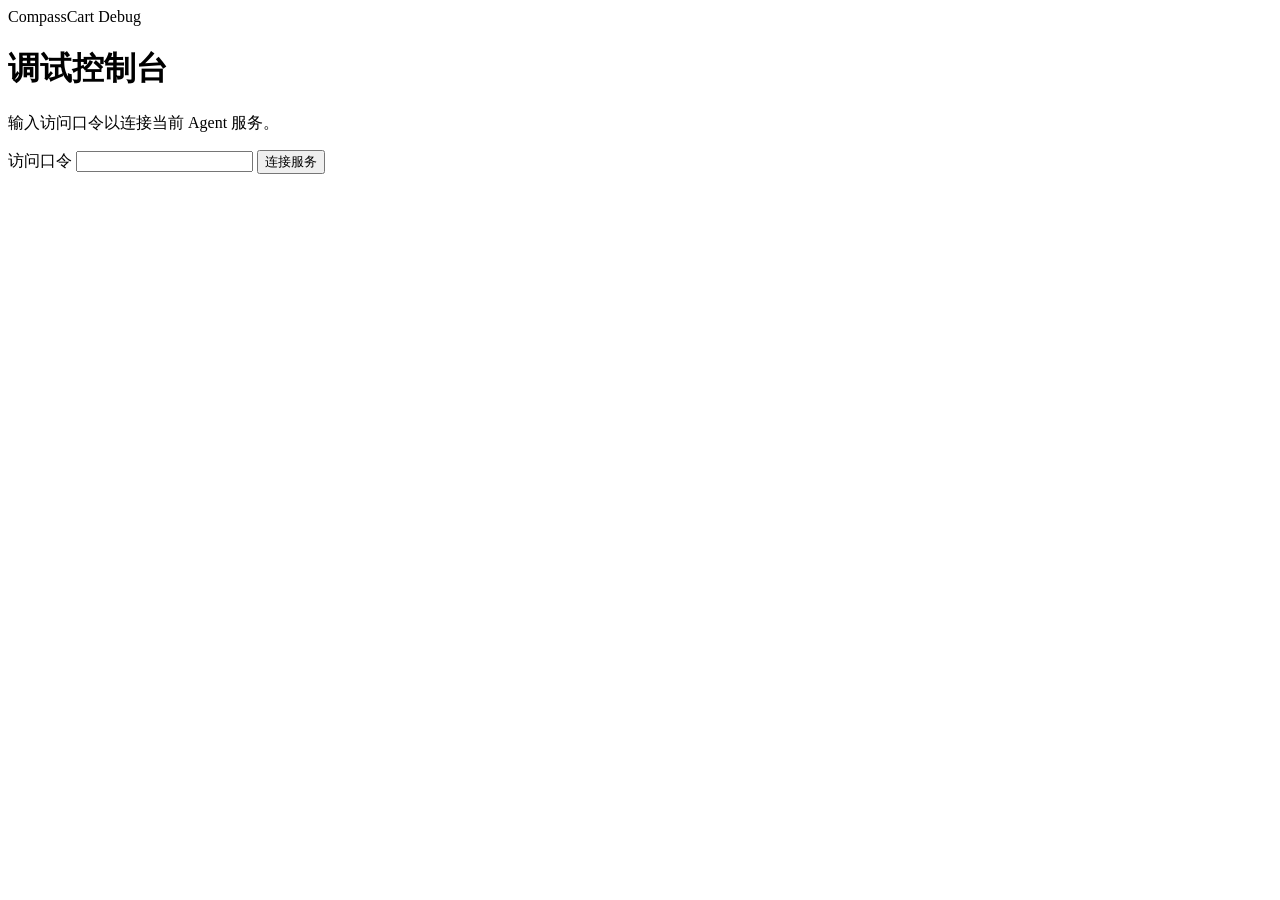
==== src/compasscart_debug/static/index.html @ 07c61e07 "feat: add three-pane debug console shell" ====
<!doctype html>
<html lang="zh-CN">
  <head>
    <meta charset="utf-8">
    <meta name="viewport" content="width=device-width, initial-scale=1">
    <meta name="color-scheme" content="light">
    <title>CompassCart Debug</title>
    <link rel="stylesheet" href="/static/styles.css">
  </head>
  <body>
    <div id="login-view" class="login-view">
      <form id="login-form" class="login-form" novalidate>
        <div class="wordmark" aria-label="CompassCart Debug">CompassCart Debug</div>
        <h1>调试控制台</h1>
        <p class="login-copy">输入访问口令以连接当前 Agent 服务。</p>
        <label for="access-token">访问口令</label>
        <input id="access-token" name="token" type="password" autocomplete="current-password" required>
        <p id="login-error" class="form-error" role="alert" hidden></p>
        <button class="button button-primary button-wide" type="submit">连接服务</button>
      </form>
    </div>

    <div id="app-view" class="app-view" hidden>
      <header id="app-header" class="app-header">
        <div class="brand-block">
          <div class="wordmark">CompassCart Debug</div>
          <div class="agent-health" id="agent-health"><span class="status-dot" aria-hidden="true"></span><span id="agent-status">未连接</span></div>
        </div>
        <div class="session-context">
          <span class="context-label">当前会话</span>
          <strong id="current-session-name">未选择</strong>
          <span id="turn-counter" class="turn-counter">0 / 10 turns</span>
        </div>
        <div class="header-actions" aria-label="会话命令">
          <button class="button button-secondary" type="button" data-action="new-session">新建</button>
          <button class="button button-secondary" type="button" data-action="import">导入</button>
          <button class="button button-secondary" type="button" data-action="export" disabled>导出</button>
          <button class="button button-secondary" type="button" data-action="archive" disabled>归档</button>
          <button class="button button-secondary" type="button" data-action="clone" disabled>克隆</button>
          <button class="button button-quiet" type="button" data-action="logout">退出</button>
        </div>
      </header>

      <div class="mobile-tabs" role="tablist" aria-label="工作区视图">
        <button class="tab-button is-active" type="button" role="tab" aria-selected="true" data-tab="conversation">对话</button>
        <button class="tab-button" type="button" role="tab" aria-selected="false" data-tab="recommendations">推荐</button>
        <button class="tab-button" type="button" role="tab" aria-selected="false" data-tab="inspector">诊断</button>
      </div>

      <main id="debug-workspace" class="debug-workspace">
        <section id="conversation-pane" class="workspace-pane conversation-pane" aria-labelledby="conversation-title">
          <header class="pane-header">
            <div>
              <p class="eyebrow">SESSION LOG</p>
              <h2 id="conversation-title">对话</h2>
            </div>
            <button class="icon-button inspector-toggle" type="button" data-action="toggle-inspector" aria-label="切换诊断栏" title="切换诊断栏">◫</button>
          </header>
          <div class="session-picker">
            <label for="session-select">会话</label>
            <select id="session-select" aria-label="选择会话"></select>
          </div>
          <div id="session-list" class="session-list" aria-label="会话列表"></div>
          <div id="conversation-history" class="conversation-history" role="log" aria-live="polite" aria-relevant="additions text"></div>
          <div id="empty-conversation" class="empty-state" hidden>
            <strong>尚未开始对话</strong>
            <span>新建会话后，在下方发送第一条消息。</span>
          </div>
          <form id="message-composer" class="message-composer">
            <label class="sr-only" for="message-input">发送消息</label>
            <textarea id="message-input" name="message" rows="3" maxlength="10000" placeholder="输入购物需求" aria-describedby="composer-hint"></textarea>
            <div class="composer-footer">
              <span id="composer-hint" class="composer-hint">Enter 发送 · Shift+Enter 换行</span>
              <button id="send-button" class="button button-primary" type="submit">发送</button>
            </div>
          </form>
          <div id="turn-limit-actions" class="turn-limit-actions" hidden>
            <span>已达到 10 轮上限。</span>
            <button class="button button-secondary" type="button" data-action="new-session">新建会话</button>
            <button class="button button-secondary" type="button" data-action="clone">克隆会话</button>
          </div>
        </section>

        <section id="recommendations-pane" class="workspace-pane recommendations-pane" aria-labelledby="recommendations-title">
          <header class="pane-header pane-header-with-meta">
            <div>
              <p class="eyebrow">RESPONSE ORDER</p>
              <h2 id="recommendations-title">推荐结果</h2>
            </div>
            <span id="recommendation-count" class="count-badge">0</span>
          </header>
          <div id="recommendation-context" class="recommendation-context"></div>
          <div id="recommendations-list" class="recommendations-list" aria-live="polite"></div>
          <div id="empty-recommendations" class="empty-state" hidden>
            <strong>选择一轮查看推荐</strong>
            <span>商品顺序来自 Agent 的原始响应。</span>
          </div>
        </section>

        <aside id="inspector-pane" class="workspace-pane inspector-pane" aria-labelledby="inspector-title">
          <header class="pane-header">
            <div>
              <p class="eyebrow">AGENT OBSERVATION</p>
              <h2 id="inspector-title">诊断</h2>
            </div>
            <button class="icon-button inspector-close" type="button" data-action="toggle-inspector" aria-label="关闭诊断栏" title="关闭诊断栏">×</button>
          </header>
          <div id="inspector-content" class="inspector-content"></div>
          <p class="score-notice">当前 Agent 未记录最终分数与召回源贡献</p>
        </aside>
      </main>
    </div>

    <dialog id="new-session-dialog" class="dialog">
      <form id="new-session-form" method="dialog">
        <div class="dialog-header"><h2>新建会话</h2><button class="icon-button" type="button" data-dialog-close="new-session-dialog" aria-label="关闭">×</button></div>
        <label for="session-name">会话名称</label>
        <input id="session-name" name="name" maxlength="120" placeholder="例如：通勤装备" required>
        <label for="preference-tags">偏好标签 <span class="label-hint">可选，用逗号分隔</span></label>
        <input id="preference-tags" name="preference_tags" maxlength="1000" placeholder="轻量, 防水">
        <div class="dialog-actions"><button class="button button-quiet" type="button" data-dialog-close="new-session-dialog">取消</button><button class="button button-primary" type="submit">创建会话</button></div>
      </form>
    </dialog>

    <dialog id="import-dialog" class="dialog">
      <form id="import-form" method="dialog">
        <div class="dialog-header"><h2>导入会话</h2><button class="icon-button" type="button" data-dialog-close="import-dialog" aria-label="关闭">×</button></div>
        <label for="import-file">JSON 快照</label>
        <input id="import-file" name="file" type="file" accept="application/json,.json" required>
        <div id="import-error" class="form-error" role="alert" hidden></div>
        <div class="dialog-actions"><button class="button button-quiet" type="button" data-dialog-close="import-dialog">取消</button><button class="button button-primary" type="submit">导入</button></div>
      </form>
    </dialog>

    <dialog id="archive-dialog" class="dialog">
      <form id="archive-form" method="dialog">
        <div class="dialog-header"><h2>归档会话</h2><button class="icon-button" type="button" data-dialog-close="archive-dialog" aria-label="关闭">×</button></div>
        <p>归档后会话保留在历史记录中，但不能继续发送消息。</p>
        <div class="dialog-actions"><button class="button button-quiet" type="button" data-dialog-close="archive-dialog">取消</button><button class="button button-danger" type="submit">确认归档</button></div>
      </form>
    </dialog>

    <dialog id="clone-dialog" class="dialog">
      <form id="clone-form" method="dialog">
        <div class="dialog-header"><h2>克隆会话</h2><button class="icon-button" type="button" data-dialog-close="clone-dialog" aria-label="关闭">×</button></div>
        <label for="clone-through-turn">重放到轮次 <span class="label-hint">留空表示全部已完成轮次</span></label>
        <input id="clone-through-turn" name="through_turn" type="number" min="0" max="10" placeholder="全部">
        <div class="dialog-actions"><button class="button button-quiet" type="button" data-dialog-close="clone-dialog">取消</button><button class="button button-primary" type="submit">开始克隆</button></div>
      </form>
    </dialog>

    <div id="aria-status" class="sr-only" aria-live="polite" aria-atomic="true"></div>
    <script type="module" src="/static/js/app.js"></script>
  </body>
</html>
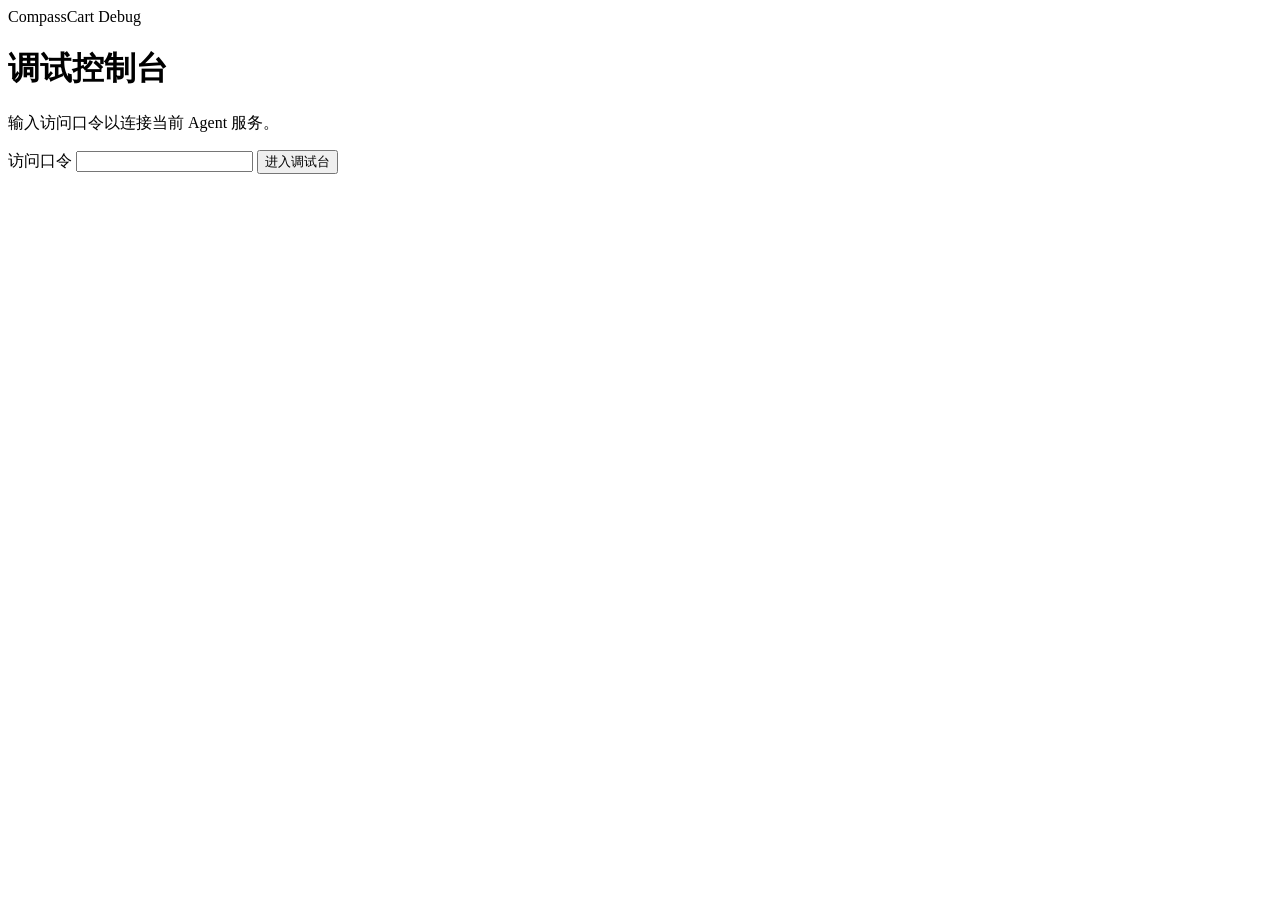
==== commit fe89b658: "fix: align debug console accessibility labels" ====
--- a/src/compasscart_debug/static/index.html
+++ b/src/compasscart_debug/static/index.html
@@ -16,7 +16,7 @@
         <label for="access-token">访问口令</label>
         <input id="access-token" name="token" type="password" autocomplete="current-password" required>
         <p id="login-error" class="form-error" role="alert" hidden></p>
-        <button class="button button-primary button-wide" type="submit">连接服务</button>
+        <button class="button button-primary button-wide" type="submit">进入调试台</button>
       </form>
     </div>
 
@@ -32,7 +32,7 @@
           <span id="turn-counter" class="turn-counter">0 / 10 turns</span>
         </div>
         <div class="header-actions" aria-label="会话命令">
-          <button class="button button-secondary" type="button" data-action="new-session">新建</button>
+          <button class="button button-secondary" type="button" data-action="new-session">新建会话</button>
           <button class="button button-secondary" type="button" data-action="import">导入</button>
           <button class="button button-secondary" type="button" data-action="export" disabled>导出</button>
           <button class="button button-secondary" type="button" data-action="archive" disabled>归档</button>
@@ -67,7 +67,7 @@
             <span>新建会话后，在下方发送第一条消息。</span>
           </div>
           <form id="message-composer" class="message-composer">
-            <label class="sr-only" for="message-input">发送消息</label>
+            <label class="sr-only" for="message-input">消息</label>
             <textarea id="message-input" name="message" rows="3" maxlength="10000" placeholder="输入购物需求" aria-describedby="composer-hint"></textarea>
             <div class="composer-footer">
               <span id="composer-hint" class="composer-hint">Enter 发送 · Shift+Enter 换行</span>
